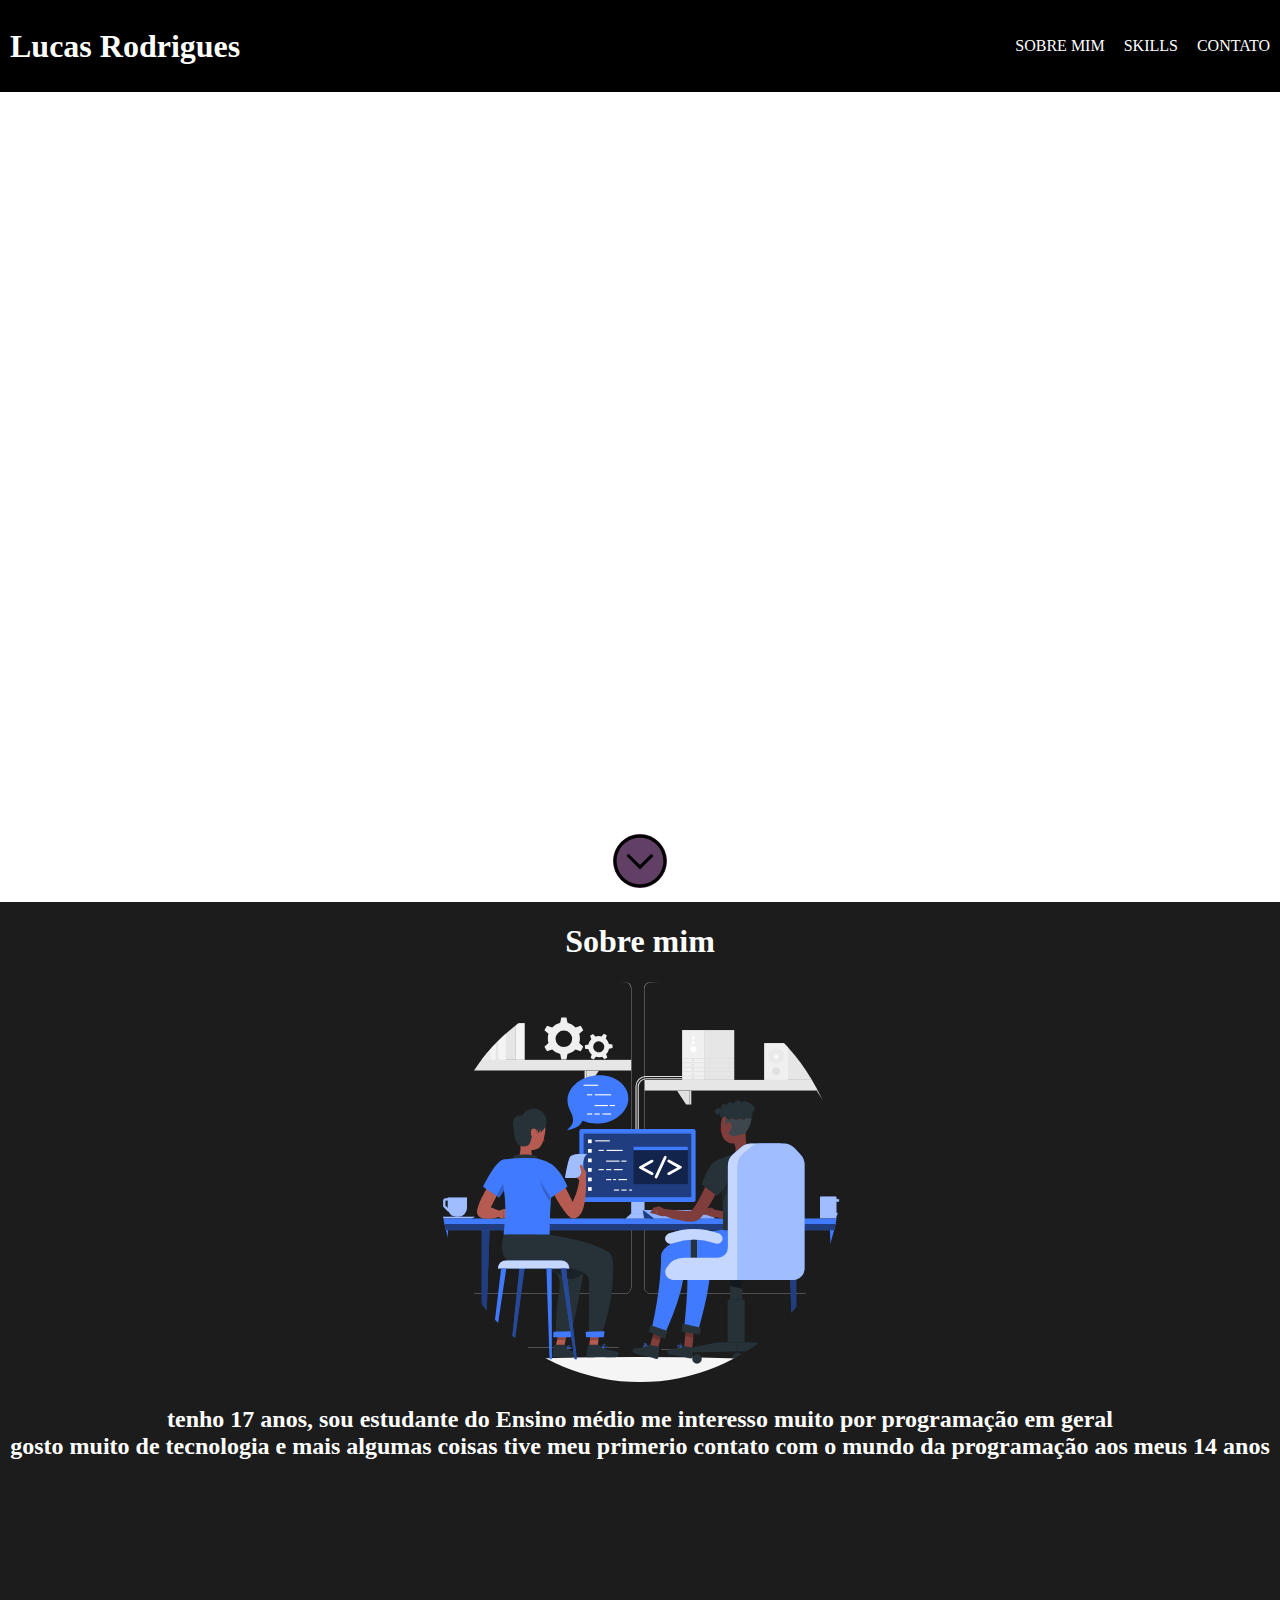
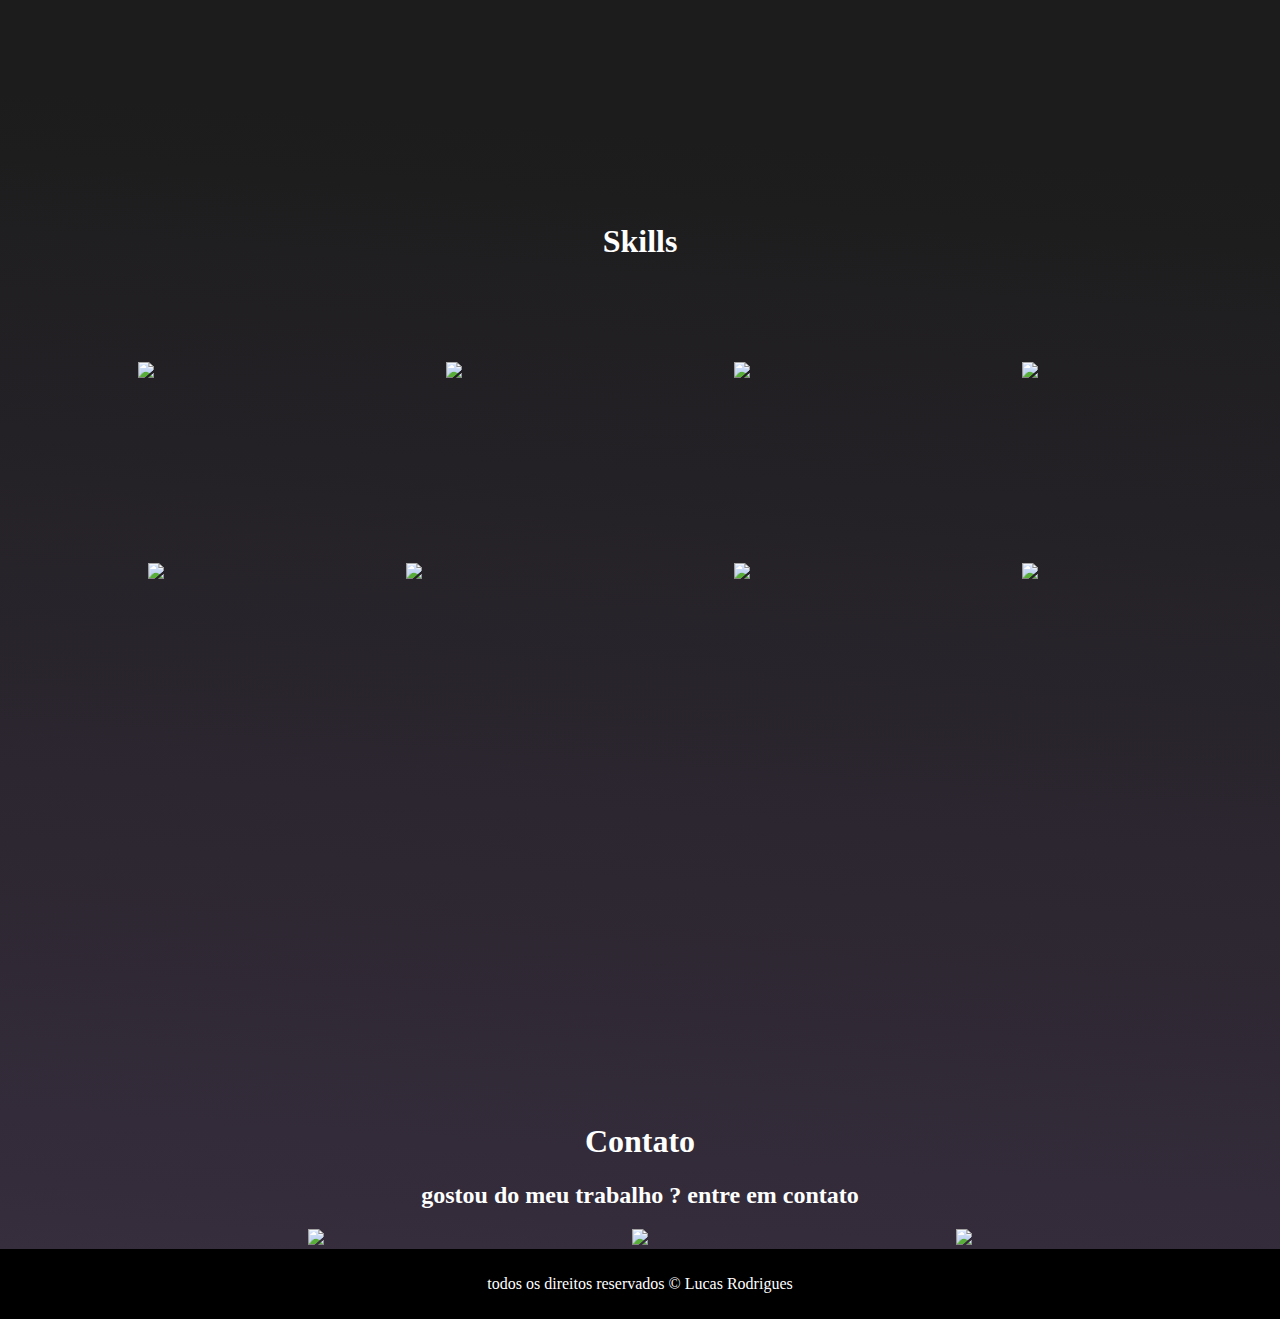
==== lucasrodrigues-portfolio.html @ a9cc5b7b "Mudança no nome da pagina" ====
<!DOCTYPE html>
<html lang="pt-br">
    <head>
        <meta charset="UTF-8">
        <meta name="viewport" content="width=device-width, initial-scale=1.0">
        <link rel="stylesheet" href="style.css">
        <link rel="stylesheet" href="fontes.css">
    </head>
    <body style="margin: 0;">
        <div class="header-container">
            <header class="header">
                <h1> Lucas Rodrigues </h1>
                <nav class="navbar-fixed-top"> 
                    <ul class="navbar-links">
                        <li><a href="#sobre">sobre mim</a></li>
                        <li><a href="#habilidades">skills</a></li>
                        <li><a href="#contatos">contato</a></li>
                    </ul>
                </nav>  
            </header>
        </div>
        <div class="content">
            <div class="imagem-inicial">
                <div class="primeira-mensagem">
                    <h1>Desenvolvedor</h1>
                    <h2>Lucas Rodrigues, Portfolio</h2>
                </div>
                <a href="#sobre"><img class="arrow-icon" src="arrow.svg"></a>
            </div>
            <div class="main-content">
                <div class="sobre-mim" id="sobre">
                    <h1>Sobre mim</h1>
                    <div class="eu">
                        <img class="img-eu" src="developers.svg">
                    </div>
                    <h2>tenho 17 anos, sou estudante do Ensino médio me interesso muito por programação em geral <br> gosto muito de tecnologia e mais algumas coisas
                      tive meu primerio contato com o mundo da programação aos meus 14 anos</h2> 
                    
                </div>
                
                <div class="skills" id="habilidades"> 
                    <h1>Skills</h1>
                    
                    <div class="logos">       
                        <div>
                            <img src="logoHTML5.svg" style="width: 140px;">
                        </div>
                        <div>
                            <img src="logoCSS.svg" style="width: 100px;">
                        </div>
                        
                        <div>
                            <img src="logoJS.svg" style="width: 100px;">
                        </div>
                        <div>
                            <img src="logo-eclipse.svg" style="width: 100px">
                        </div>
                        <div>
                            <img src="logoVSC2.svg" style="width: 120px;">
                        </div>
                        <div>
                            <img src="logoGit.svg" style="width: 180px;">
                        </div>
                        <div>
                            <img src="./logo-github.svg" style="width: 100px;">
                        </div>
                        <div>
                            <img src="logo-java.svg" style="width: 100px;">
                        </div>
                    </div>
                </div>
                
                <div class="contato" id="contatos">
                    <h1>Contato</h1>
                    <h2>gostou do meu trabalho ? entre em contato</h2>
                    
                    <div class="logos-contato">
                        <a href="https://api.WhatsApp.com/send?phone=+554396232309" target="_blank"><img src="logoWhatsapp.svg" style="width: 70px;"></a>
                        <a href="https://discord.gg/hWYs2bzY" target="_blank"><img  src="logoDiscord.svg" style="width: 70px;"></a>
                        <a href="mailto:lr579063@gmail.com" target="_blank"><img src="logoGmail.svg" style="width: 70px;"></a>
                    </div>
                </div>
            </div>
        </div>

        <footer" class="footer">

            <p class="ultimo">todos os direitos reservados © Lucas Rodrigues</p>

        </footer>

        <script src="arquivo.js"></script>

    </body>
</html>
---- style.css ----
html {
    scroll-behavior: smooth;
}

body {
    display: flex;
    flex-direction: column;
    flex: 1;  
    overflow: auto;
    min-height: 100vh;    
} 

a {
    text-decoration: none;
}

.header {
    display: flex;
    justify-content: space-between;
    align-items: center;
    padding: 10px 10px;   
    background-color:#000000;
    border: 0;
    font-family: "ChunkfiveEx";
    height: 8vh;
}

h1 {
   
    color: #ffffff;
}

nav li {
    display: inline;
    margin: 0 0 0 15px;
}

nav a {
    text-transform: uppercase;
    color: #ffffff;
}

ul {
    list-style: none;
    display: block;
    margin-block-start: 1em;
    margin-block-end: 1em;
    margin-inline-start: 0px;
    margin-inline-end: 0px;
    padding-inline-start: 40px;
}

li {
    text-align: -webkit-match-parent;
}

.content {
    display: flex;
    flex-direction: column;
    flex: 1;
}

.imagem-inicial {
    display: flex;
    flex-direction: column;
    justify-content: space-between;
    min-height: 90vh;
    background-image: url(imagemBanner.jpg);
    background-size: cover;
    background-position: center;
    background-color: #FFFFFF;
    background-attachment: fixed;
    background-repeat: no-repeat;
    font-family: "Coolvetica";
}

.imagem-inicial {
    text-align: center;
    color: #ffffff;
}

.primeira-mensagem > * {
    font-size: 5rem;
    font-family: "AltoneTrial";
}

.arrow-icon {
    margin-bottom: 10px;
    background-color: #623f65;
    border-radius: 50%;
    width: 54px;
    transform: rotate(90deg);
}

.exemplo {
    scroll-behavior: smooth;
}

.main-content {
    background: rgb(28,28,28);
    background: linear-gradient(184deg, rgba(28,28,28,1) 43%, rgba(54,45,61,1) 100%);
}

.sobre-mim {
    display: flex;
    flex-direction: column;
    text-align: center;
    color: #ffffff;
    min-height: 100vh;
    font-family: "Coolvetica";
}

.img-eu {
    width: 400px;
    height: 400px;
    object-fit: cover;
    border-radius: 50%;
}

.skills {
    display: flex;
    flex-direction: column;
    align-items: center;
    color: #ffffff;
    min-height: 100vh;
    font-family: "Coolvetica";
} 

.logos {
    width: 90%;
    justify-content: space-between;
    align-items: center;
    display: grid; 
    grid-template-columns: 1fr 1fr 1fr 1fr; 
    grid-template-rows: 1fr 1fr; 
    gap: 25px 0px; 
    grid-template-areas: 
    ". . . ."
    ". . . .";
}

.logos > * {
    padding: 80px 0;
    display: flex;
    justify-content: center;
}

.logos > *, .logos-contato > *, .arrow-icon {
    transition: all 0.2s;
}

.logos > *:hover, .logos-contato > *:hover {
    transform: scale(1.1);
}

.arrow-icon:hover {
    transform: rotate(90deg) scale(1.1);
}

.contato {
    color: #FFFFFF;
    text-align: center;
    font-family: "Coolvetica";
}

.logos-contato {
    display: flex;
    width: 100%;
    justify-content: space-evenly;
}

.footer {
    background-color: #000000;
}

.ultimo {
    text-align: center;
    color: #FFFFFF;
    padding: 10px 10px;
}

@media (max-width: 800px) {
    .primeira-mensagem > * {
        font-size: 3rem;
    }

    .logos {
        width: 90%;
    justify-content: space-between;
    align-items: center;
    display: grid; 
    grid-template-columns: 1fr 1fr; 
    grid-template-rows: 1fr 1fr 1fr 1fr; 
    gap: 25px 0px; 
    grid-template-areas: 
    ". ."
    ". ."
    ". ."
    ". .";
    }
}
---- fontes.css ----
@font-face {
    font-family: "ChunkfiveEx";
    src: url(ChunkfiveEx.ttf);
}

@font-face {
    font-family: "Coolvetica";
    src: url(coolvetica.ttf);
}

@font-face {
    font-family: "AltoneTrial";
    src: url(AltoneTrial-Bold.ttf);
}
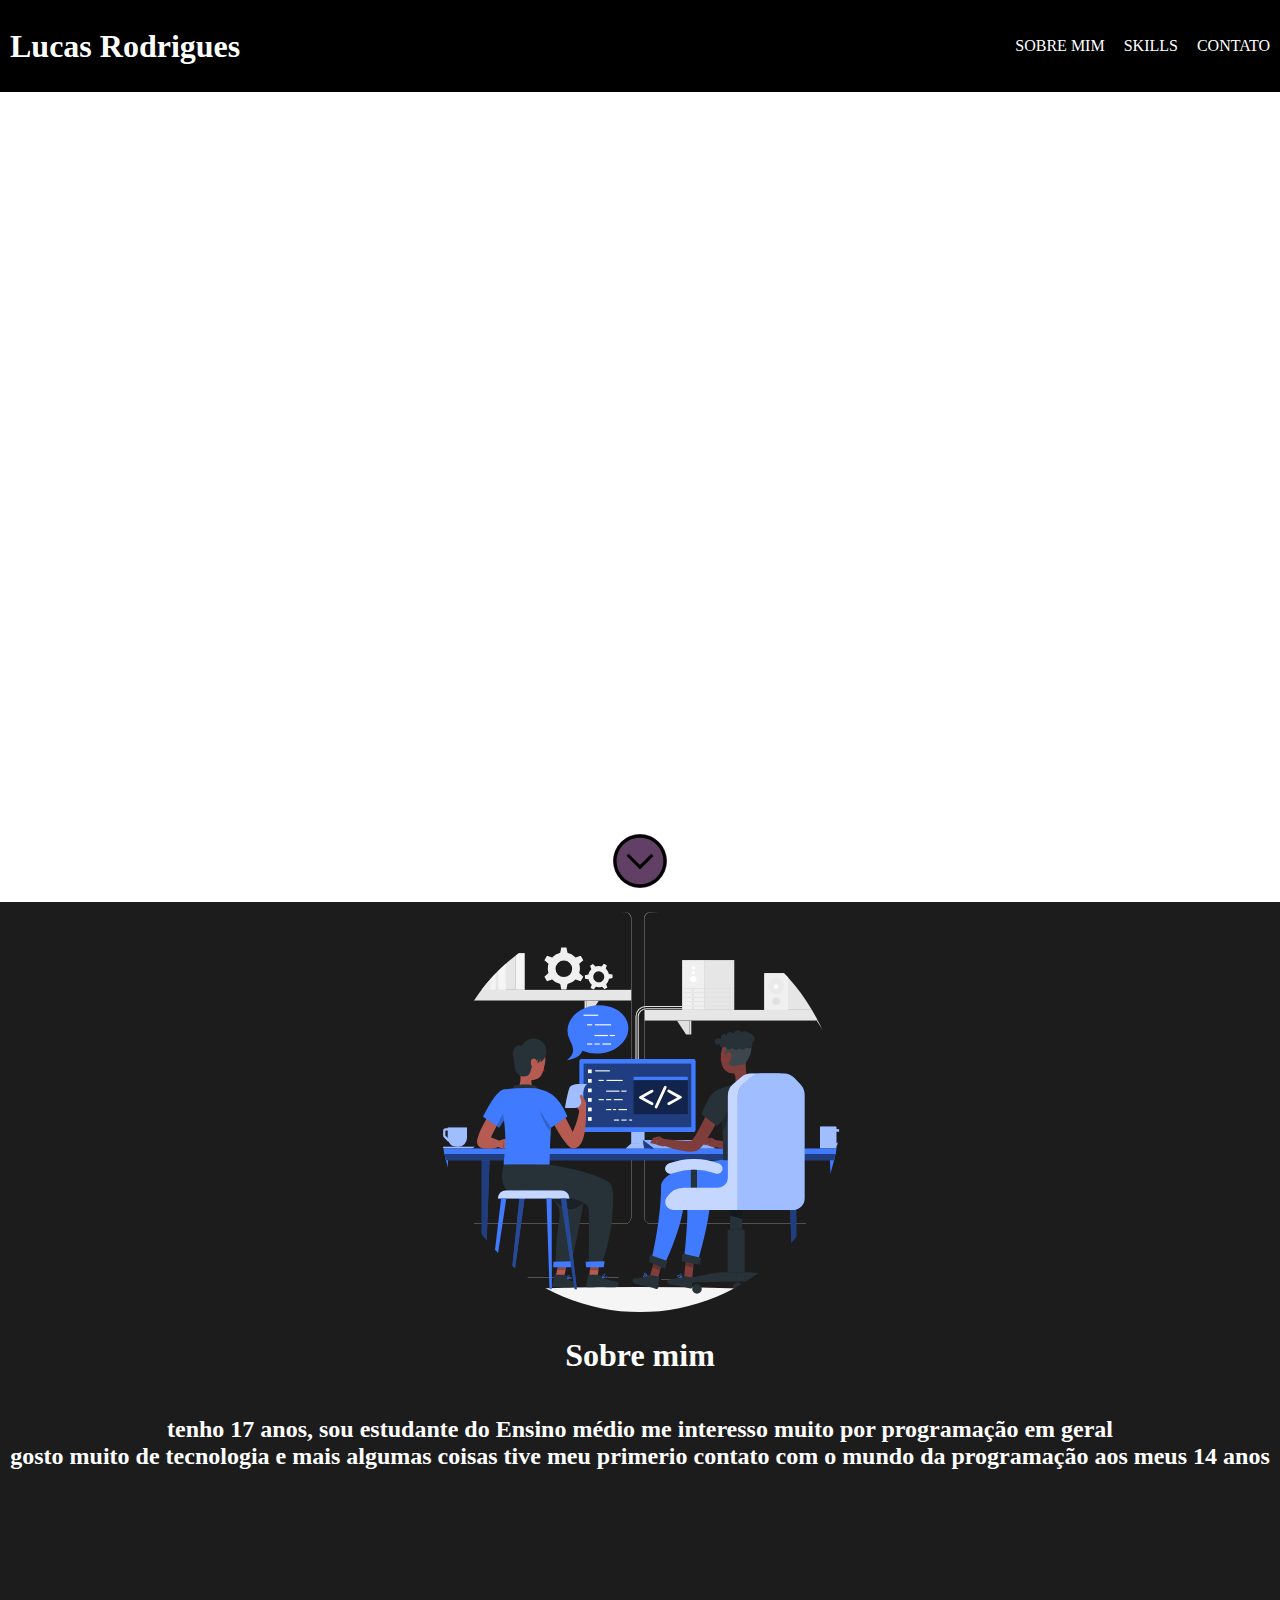
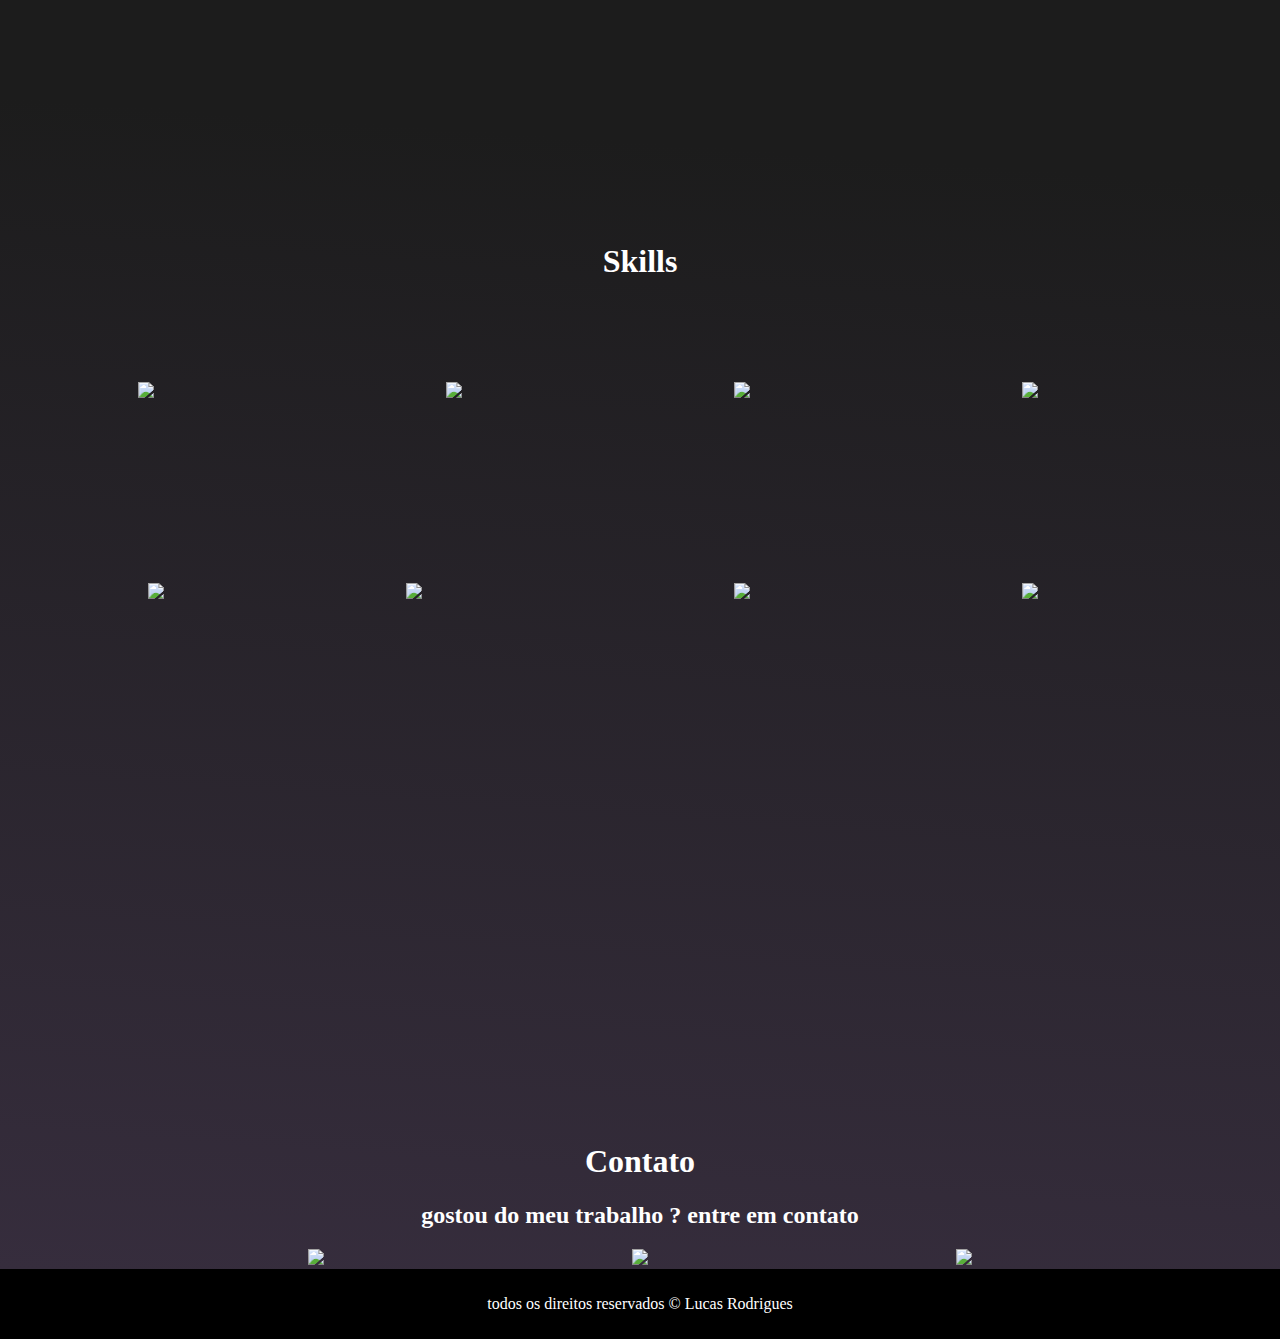
==== commit bdf661e1: "Responsividade no mobile" ====
--- a/lucasrodrigues-portfolio.html
+++ b/lucasrodrigues-portfolio.html
@@ -29,10 +29,10 @@
             </div>
             <div class="main-content">
                 <div class="sobre-mim" id="sobre">
-                    <h1>Sobre mim</h1>
                     <div class="eu">
                         <img class="img-eu" src="developers.svg">
                     </div>
+                    <h1>Sobre mim</h1>
                     <h2>tenho 17 anos, sou estudante do Ensino médio me interesso muito por programação em geral <br> gosto muito de tecnologia e mais algumas coisas
                       tive meu primerio contato com o mundo da programação aos meus 14 anos</h2> 
                     
--- a/style.css
+++ b/style.css
@@ -108,6 +108,7 @@
     color: #ffffff;
     min-height: 100vh;
     font-family: "Coolvetica";
+    padding: 10px;
 }
 
 .img-eu {
@@ -186,16 +187,14 @@
 
     .logos {
         width: 90%;
-    justify-content: space-between;
-    align-items: center;
-    display: grid; 
-    grid-template-columns: 1fr 1fr; 
-    grid-template-rows: 1fr 1fr 1fr 1fr; 
-    gap: 25px 0px; 
-    grid-template-areas: 
-    ". ."
-    ". ."
-    ". ."
-    ". .";
+        display: grid; 
+        grid-template-columns: 1fr 1fr; 
+        grid-template-rows: 1fr 1fr 1fr 1fr; 
+        gap: 25px 0px; 
+        grid-template-areas: 
+        ". ."
+        ". ."
+        ". ."
+        ". .";
     }
 }